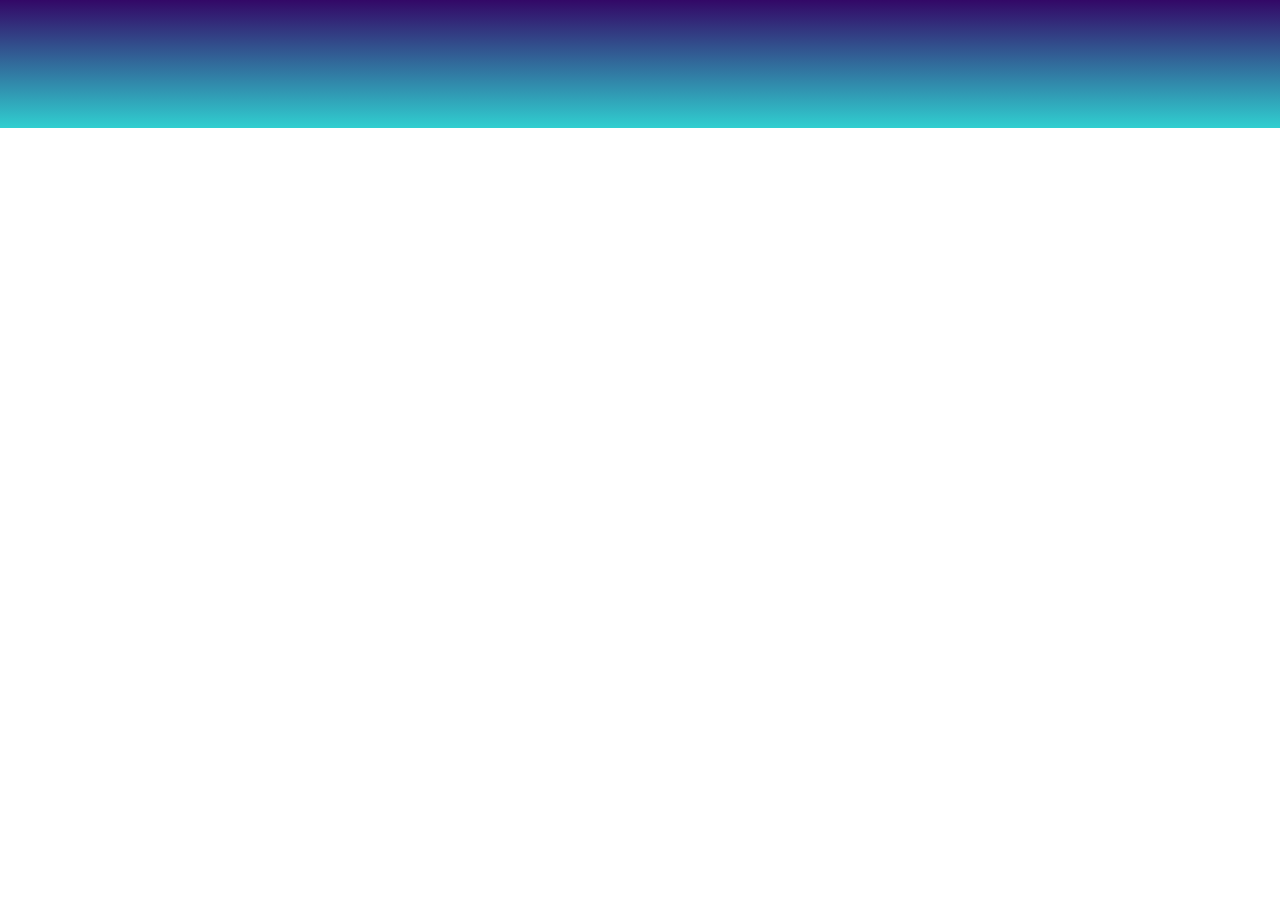
==== index.html @ f758cbe5 "testing out some animated backgrounds" ====
<!DOCTYPE html>
<html lang="en">
<head>
    <meta charset="UTF-8">
    <meta name="viewport" content="width=device-width, initial-scale=1.0">
    <link rel="stylesheet" href="styles.css">
    <title>DATA-MAIL</title>
</head>
<body>
    <div class="background-box">
        <div class="background top"></div>
          <div class="background mid"></div>
        <div class="background bot"></div>
      
      </div>
</body>
</html>
---- styles.css ----
@import url('https://fonts.googleapis.com/css?family=Raleway:300');


body {margin:0; font-family: 'Raleway', sans-serif;
font-weight:300;
}
article {padding-bottom:2em;}

h1, h2 {font-weight:300;}

code {background:rgba(0,0,0,.7); color:#ddd; padding:4px; border-radius:4px;}

a {color:gold;}

.background-box {
background-image: linear-gradient(to top, #30cfd0 0%, #330867 100%);
  padding:4em;
  color:white;
  position:relative;
  overflow:hidden;
}
.background {
  height:100%;
  position:absolute;
  top:0; left:0; right:0; 
   background-size:50% 100px;
  transform-origin: center bottom;
   width:200%;
   background-size:50% auto;

}
.background.top {
  background:url(https://res.cloudinary.com/ez-nettools/image/upload/v1496775273/Clouds-Group_zzdy9k.png) repeat-x bottom ;
  z-index:15;
  opacity:0.6;
  animation: move_wave 15s linear infinite;
  background-size:50% auto;


}

.background.mid {
  background:url(https://res.cloudinary.com/ez-nettools/image/upload/v1496775273/Clouds-Group_zzdy9k.png) repeat-x left bottom;
  opacity:.6;
  z-index:10;
 animation: move_wave 10s linear infinite;
  background-size:50% auto;



}

.background.bot {
  background:url(https://res.cloudinary.com/ez-nettools/image/upload/v1496775273/Clouds-Group_zzdy9k.png) repeat-x bottom;
  opacity:1;
  background-size:50% 100px;
  z-index:5;
  animation: move_wave 5s linear infinite;
}

@keyframes move_wave {
  0%{ transform:translateX(0) translateZ(0); }
  50% { transform:translateX(-25%) scaleY(.55) translateZ(0); }
  100% { transform:translateX(-50%) translateZ(0); }
}
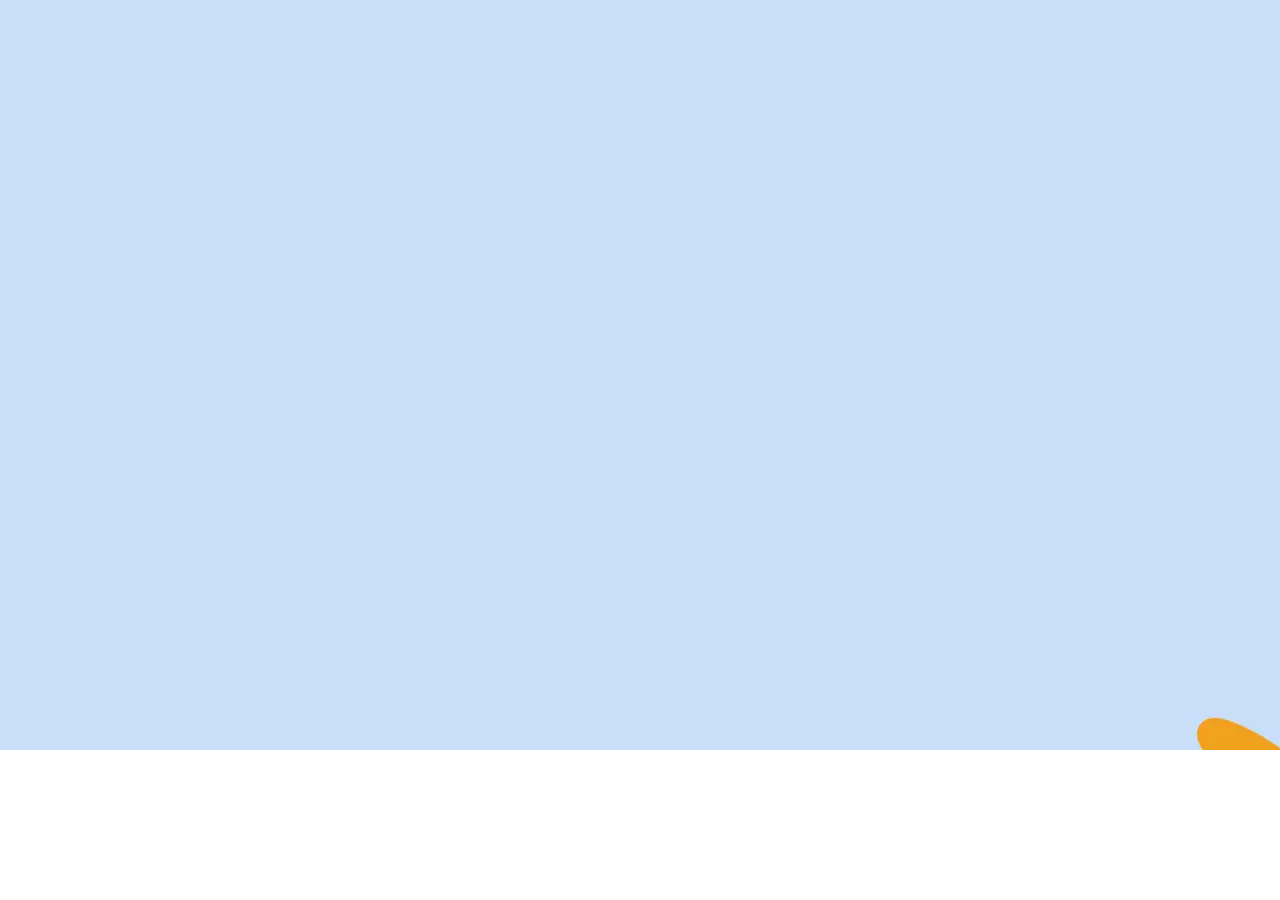
==== commit b9035d8d: "having a really hard time getting scrolling background image to work" ====
--- a/index.html
+++ b/index.html
@@ -1,17 +1,15 @@
 <!DOCTYPE html>
 <html lang="en">
+
 <head>
     <meta charset="UTF-8">
     <meta name="viewport" content="width=device-width, initial-scale=1.0">
     <link rel="stylesheet" href="styles.css">
     <title>DATA-MAIL</title>
 </head>
+
 <body>
-    <div class="background-box">
-        <div class="background top"></div>
-          <div class="background mid"></div>
-        <div class="background bot"></div>
-      
-      </div>
+    <div class="scrolling-image"></div>
 </body>
+
 </html>--- a/styles.css
+++ b/styles.css
@@ -1,65 +1,19 @@
-@import url('https://fonts.googleapis.com/css?family=Raleway:300');
-
-
-body {margin:0; font-family: 'Raleway', sans-serif;
-font-weight:300;
-}
-article {padding-bottom:2em;}
-
-h1, h2 {font-weight:300;}
-
-code {background:rgba(0,0,0,.7); color:#ddd; padding:4px; border-radius:4px;}
-
-a {color:gold;}
-
-.background-box {
-background-image: linear-gradient(to top, #30cfd0 0%, #330867 100%);
-  padding:4em;
-  color:white;
-  position:relative;
-  overflow:hidden;
-}
-.background {
-  height:100%;
-  position:absolute;
-  top:0; left:0; right:0; 
-   background-size:50% 100px;
-  transform-origin: center bottom;
-   width:200%;
-   background-size:50% auto;
-
-}
-.background.top {
-  background:url(https://res.cloudinary.com/ez-nettools/image/upload/v1496775273/Clouds-Group_zzdy9k.png) repeat-x bottom ;
-  z-index:15;
-  opacity:0.6;
-  animation: move_wave 15s linear infinite;
-  background-size:50% auto;
-
-
+body, html {
+    height: 100%;
+    margin: 0;
 }
 
-.background.mid {
-  background:url(https://res.cloudinary.com/ez-nettools/image/upload/v1496775273/Clouds-Group_zzdy9k.png) repeat-x left bottom;
-  opacity:.6;
-  z-index:10;
- animation: move_wave 10s linear infinite;
-  background-size:50% auto;
-
-
-
+.scrolling-image {
+    background: url("./summer.png") repeat-x;
+    height: 750px;
+    width: 7680px;
+    animation: slide 3s linear infinite;
+  }
+@keyframes slide {
+    0% {
+        transform: translateX(0);
+    }
+    100% {
+        transform: translateX(-3840px); /* Adjusted to match the container width */
+    }
 }
-
-.background.bot {
-  background:url(https://res.cloudinary.com/ez-nettools/image/upload/v1496775273/Clouds-Group_zzdy9k.png) repeat-x bottom;
-  opacity:1;
-  background-size:50% 100px;
-  z-index:5;
-  animation: move_wave 5s linear infinite;
-}
-
-@keyframes move_wave {
-  0%{ transform:translateX(0) translateZ(0); }
-  50% { transform:translateX(-25%) scaleY(.55) translateZ(0); }
-  100% { transform:translateX(-50%) translateZ(0); }
-}
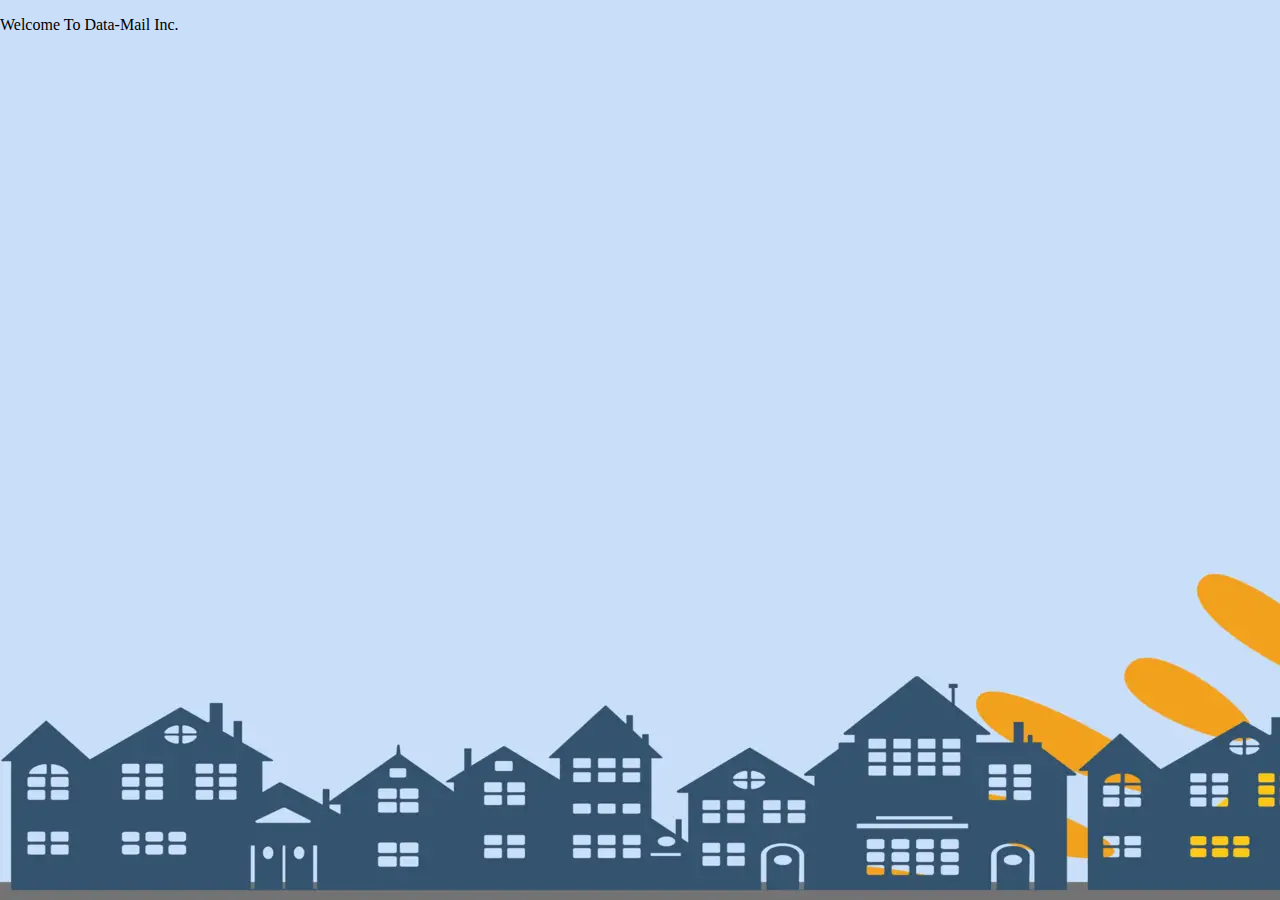
==== commit 5e00d3c6: "this is starting to look weirder than I thought it would" ====
--- a/index.html
+++ b/index.html
@@ -10,6 +10,12 @@
 
 <body>
     <div class="scrolling-image"></div>
+
+    <div class="absolute">
+        <div class="flex">
+            <p>Welcome To Data-Mail Inc.</p>
+        </div>
+    </div>
 </body>
 
 </html>--- a/styles.css
+++ b/styles.css
@@ -1,14 +1,19 @@
 body, html {
     height: 100%;
     margin: 0;
+    overflow-y: hidden; /* Hide vertical scrollbar */
+    overflow-x: hidden; /* Hide horizontal scrollbar */
 }
 
 .scrolling-image {
+    position: absolute;
+    z-index: -1;
     background: url("./summer.png") repeat-x;
-    height: 750px;
+    height: 100%;
     width: 7680px;
-    animation: slide 3s linear infinite;
+    animation: slide 20s linear infinite;
   }
+
 @keyframes slide {
     0% {
         transform: translateX(0);
@@ -17,3 +22,13 @@
         transform: translateX(-3840px); /* Adjusted to match the container width */
     }
 }
+
+
+.absolute {
+    position: absolute;
+}
+
+.flex {
+    display: flex;
+    justify-content: center;
+}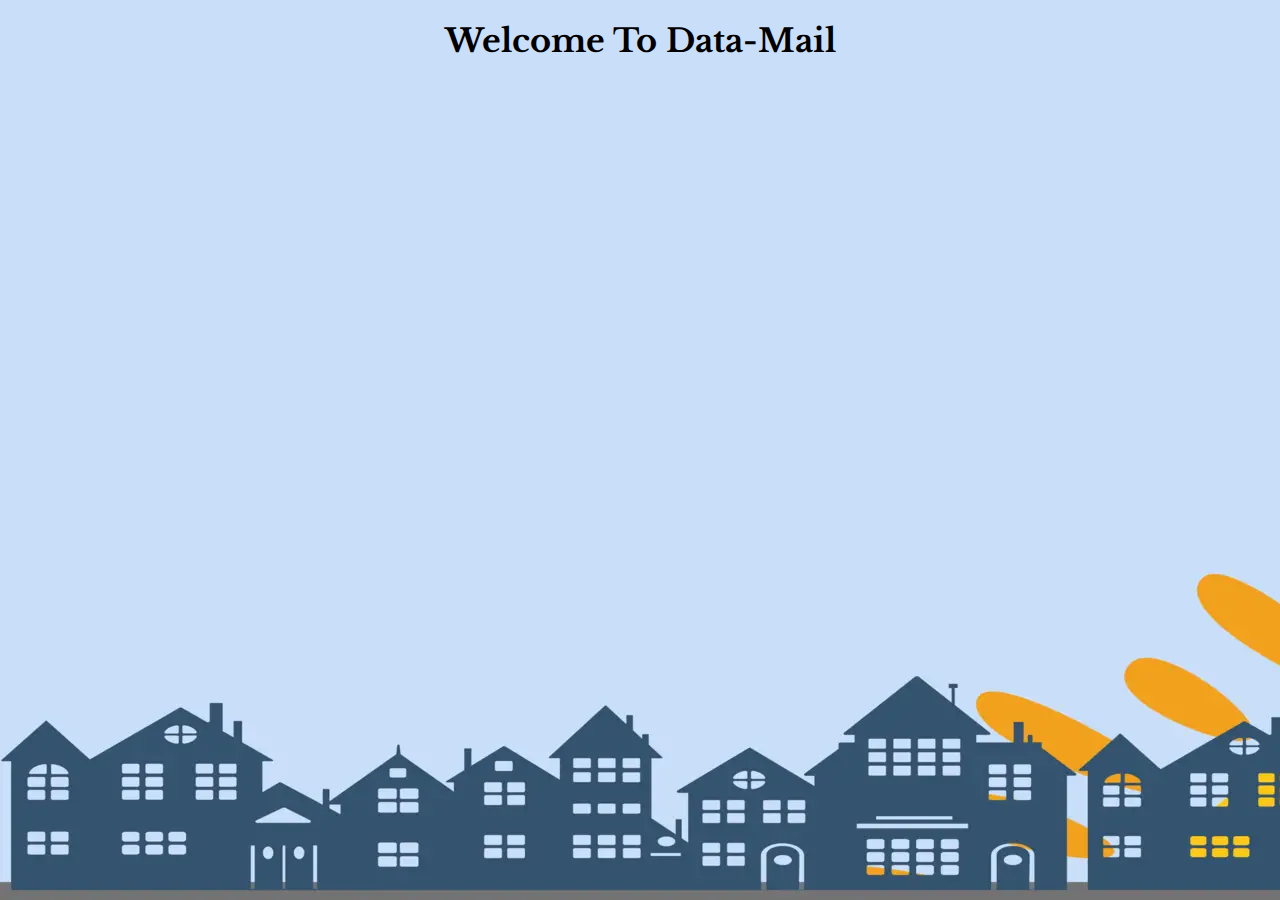
==== commit af8c7f41: "imported a nice font" ====
--- a/index.html
+++ b/index.html
@@ -5,17 +5,18 @@
     <meta charset="UTF-8">
     <meta name="viewport" content="width=device-width, initial-scale=1.0">
     <link rel="stylesheet" href="styles.css">
+    <link rel="stylesheet"
+  href="https://fonts.googleapis.com/css?family=Libre+Baskerville">
     <title>DATA-MAIL</title>
 </head>
 
-<body>
+<body class="grayBG">
     <div class="scrolling-image"></div>
-
-    <div class="absolute">
+    <header class="header">
         <div class="flex">
-            <p>Welcome To Data-Mail Inc.</p>
+            <h1>Welcome To Data-Mail</h1>
         </div>
-    </div>
+    </header>
 </body>
 
 </html>--- a/styles.css
+++ b/styles.css
@@ -1,10 +1,12 @@
-body, html {
+body {
     height: 100%;
     margin: 0;
     overflow-y: hidden; /* Hide vertical scrollbar */
     overflow-x: hidden; /* Hide horizontal scrollbar */
+    font-family: 'Libre Baskerville';
 }
 
+/* BACKGROUND IMAGE STYLES */
 .scrolling-image {
     position: absolute;
     z-index: -1;
@@ -24,11 +26,18 @@
 }
 
 
-.absolute {
-    position: absolute;
-}
-
+/* GLOBAL STYLES */
 .flex {
     display: flex;
     justify-content: center;
+}
+
+
+/* HEADER STYLES */
+header {
+
+}
+
+.grayBG {
+    background-color: #737373;
 }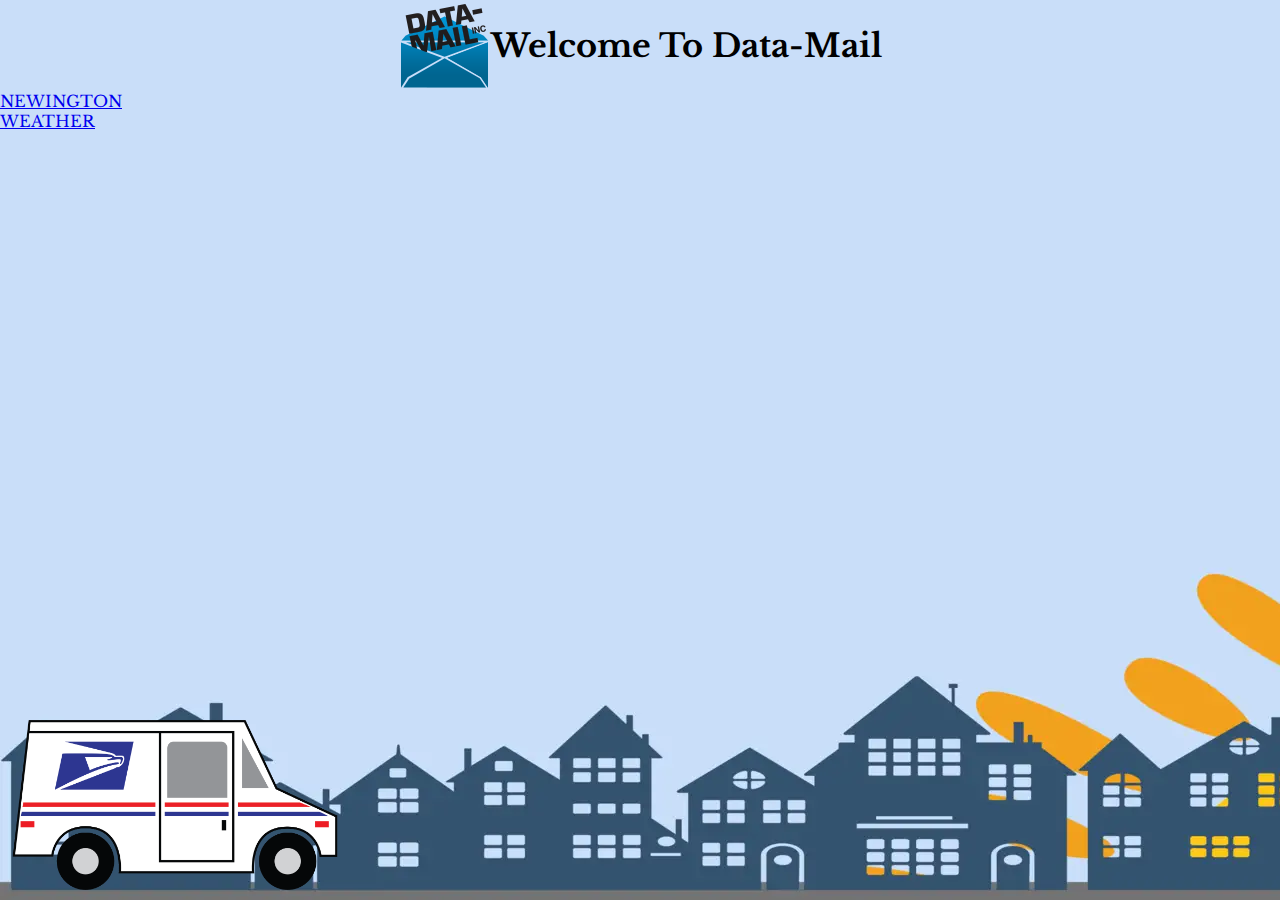
==== commit 6db4d511: "added weather (not placed) and a little rumbling postal truck" ====
--- a/index.html
+++ b/index.html
@@ -5,18 +5,29 @@
     <meta charset="UTF-8">
     <meta name="viewport" content="width=device-width, initial-scale=1.0">
     <link rel="stylesheet" href="styles.css">
-    <link rel="stylesheet"
-  href="https://fonts.googleapis.com/css?family=Libre+Baskerville">
+    <link rel="stylesheet" href="https://fonts.googleapis.com/css?family=Libre+Baskerville">
     <title>DATA-MAIL</title>
 </head>
 
 <body class="grayBG">
     <div class="scrolling-image"></div>
+    <img class="truck" src="./truck.png">
     <header class="header">
         <div class="flex">
+            <img src="logo.png">
             <h1>Welcome To Data-Mail</h1>
         </div>
     </header>
+    <div class="weather">
+        <a class="weatherwidget-io" href="https://forecast7.com/en/41d70n72d72/newington/?unit=us"
+            data-label_1="NEWINGTON" data-label_2="WEATHER" data-font="Noto Serif" data-icons="Climacons Animated"
+            data-days="3" data-basecolor="rgba(1, 1, 1, 0)" data-textcolor="#000000" data-highcolor="#da1b1b"
+            data-lowcolor="#1779c0" data-suncolor="#fba227" data-cloudcolor="#737373" data-cloudfill="#ffffff" data-raincolor="#1779c0">NEWINGTON
+            WEATHER</a>
+    </div>
+    <script>
+        !function (d, s, id) { var js, fjs = d.getElementsByTagName(s)[0]; if (!d.getElementById(id)) { js = d.createElement(s); js.id = id; js.src = 'https://weatherwidget.io/js/widget.min.js'; fjs.parentNode.insertBefore(js, fjs); } }(document, 'script', 'weatherwidget-io-js');
+    </script>
 </body>
 
 </html>--- a/styles.css
+++ b/styles.css
@@ -25,11 +25,27 @@
     }
 }
 
+.truck {
+    position:absolute;
+    left:10px;
+    bottom:10px;
+    width:26%;
+    animation: Rumble 0.25s ease infinite;
+  
+  }
+
+@keyframes Rumble {
+    0%{ transform:translateY(0) translateZ(0); }
+    50%{ transform:translateY(2px) translateZ(0);}
+    100%{ transform:translateY(0) translateZ(0); }
+  }
+
 
 /* GLOBAL STYLES */
 .flex {
     display: flex;
     justify-content: center;
+    align-items: center;
 }
 
 
@@ -40,4 +56,8 @@
 
 .grayBG {
     background-color: #737373;
-}+}
+
+.weather {
+    width: 10%;
+}
